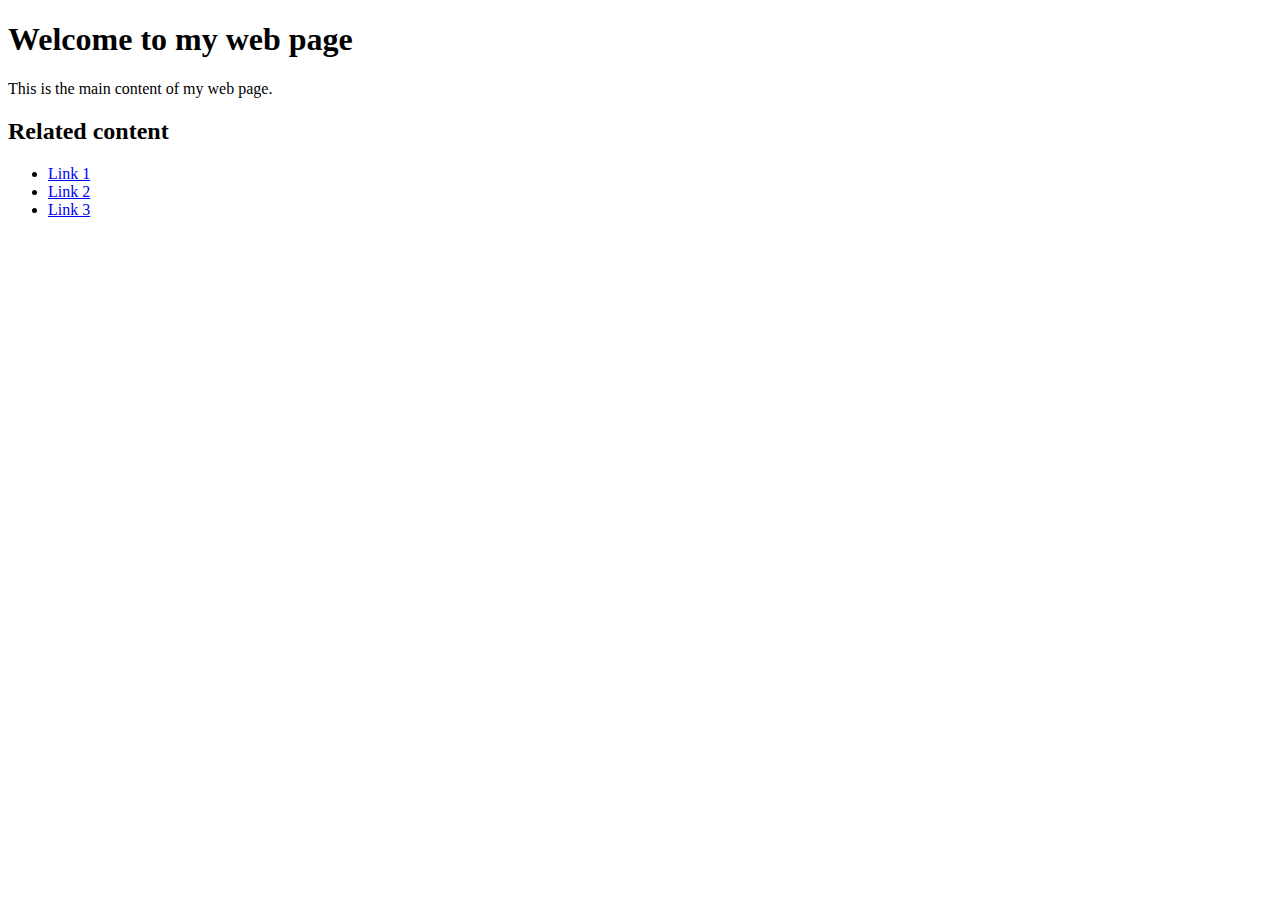
==== web/temp.html @ 5cd0effc "dart and javascript connection" ====
<!DOCTYPE html>
<html>
  <head>
    <title>My Web Page</title>
  </head>
  <body>
    <main>
      <h1>Welcome to my web page</h1>
      <p>This is the main content of my web page.</p>
    </main>
    <aside>
      <h2>Related content</h2>
      <ul>
        <li><a href="#">Link 1</a></li>
        <li><a href="#">Link 2</a></li>
        <li><a href="#">Link 3</a></li>
      </ul>
    </aside>
  </body>
</html>
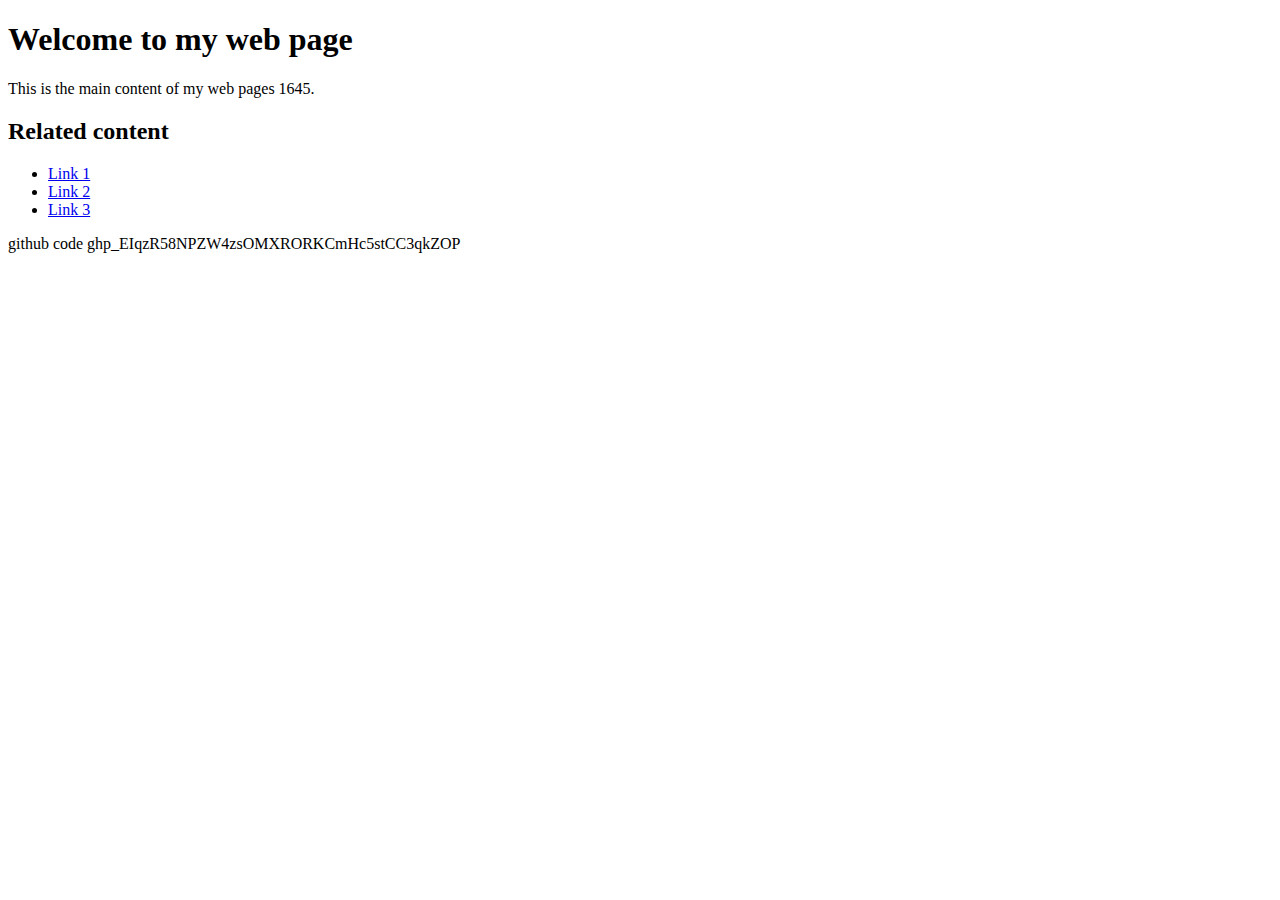
==== commit 4bfdf8a7: "first commit" ====
--- a/web/temp.html
+++ b/web/temp.html
@@ -1,20 +1,27 @@
 <!DOCTYPE html>
 <html>
-  <head>
-    <title>My Web Page</title>
-  </head>
-  <body>
-    <main>
-      <h1>Welcome to my web page</h1>
-      <p>This is the main content of my web page.</p>
-    </main>
-    <aside>
-      <h2>Related content</h2>
-      <ul>
-        <li><a href="#">Link 1</a></li>
-        <li><a href="#">Link 2</a></li>
-        <li><a href="#">Link 3</a></li>
-      </ul>
-    </aside>
-  </body>
+
+<head>
+  <title>My Web Page</title>
+</head>
+
+<body>
+  <main>
+    <h1>Welcome to my web page</h1>
+    <p>This is the main content of my web pages 1645.</p>
+  </main>
+  <aside>
+    <h2>Related content</h2>
+    <ul>
+      <li><a href="#">Link 1</a></li>
+      <li><a href="#">Link 2</a></li>
+      <li><a href="#">Link 3</a></li>
+    </ul>
+  </aside>
+</body>
+
 </html>
+
+github code 
+
+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